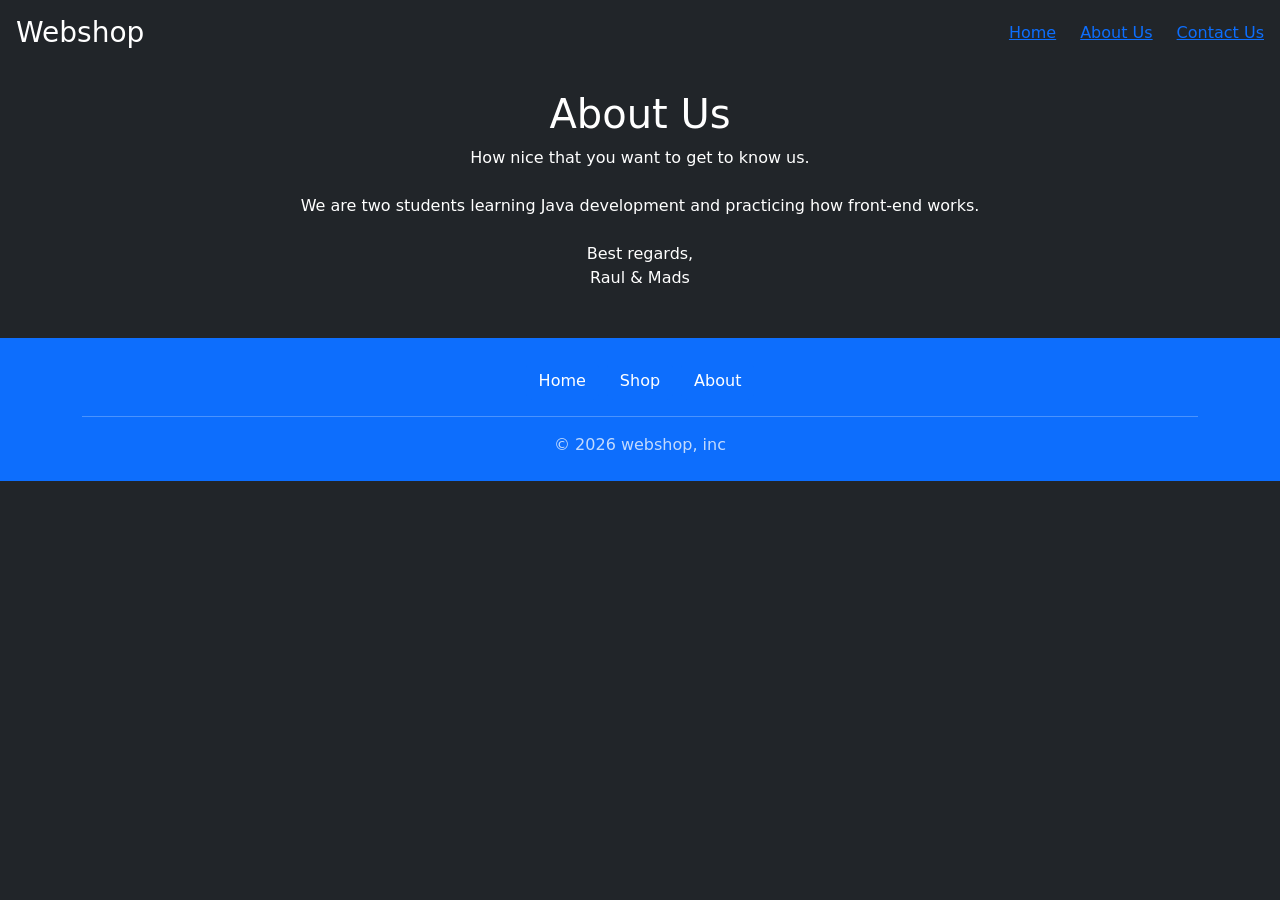
==== pages/aboutUs.html @ b5d2be84 "Update pages and routes" ====
<!doctype html>
<html lang="en">
  <head>
    <meta charset="UTF-8" />
    <meta name="viewport" content="width='device-width', initial-scale=1.0" />
    <title>About us</title>
    <link
      href="https://cdn.jsdelivr.net/npm/bootstrap@5.3.8/dist/css/bootstrap.min.css"
      rel="stylesheet"
      integrity="sha384-sRIl4kxILFvY47J16cr9ZwB07vP4J8+LH7qKQnuqkuIAvNWLzeN8tE5YBujZqJLB"
      crossorigin="anonymous"
    />
    <script
      src="https://cdn.jsdelivr.net/npm/bootstrap@5.3.8/dist/js/bootstrap.bundle.min.js"
      integrity="sha384-FKyoEForCGlyvwx9Hj09JcYn3nv7wiPVlz7YYwJrWVcXK/BmnVDxM+D2scQbITxI"
      crossorigin="anonymous"
    ></script>
    <script src="../js/webshop.js" defer></script>
    <link rel="stylesheet" href="../css/style.css" />
  </head>

  <body class="bg-dark">
    <header class="text-bg-dark p-3">
      <nav class="my-nav d-flex justify-content-between align-items-center">
        <h3 class="m-0">Webshop</h3>
        <div class="d-flex gap-4">
          <a href="../index.html">Home</a>
          <a href="aboutUs.html">About Us</a>
          <a href="contactUs.html">Contact Us</a>
        </div>
      </nav>
    </header>

    <main class="container text-white mt-4 text-center">
      <h1 class="text-center">About Us</h1>
      <p>
        How nice that you want to get to know us.<br /><br />
        We are two students learning Java development and practicing how
        front-end works.<br /><br />
        Best regards,<br />
        Raul & Mads
      </p>
    </main>

    <footer class="bg-primary text-center text-white py-4 mt-5">
      <div class="container">
        <ul class="nav justify-content-center mb-3">
          <li class="nav-item">
            <a href="#" class="btn btn-primary mx-1">Home</a>
          </li>
          <li class="nav-item">
            <a href="#" class="btn btn-primary mx-1">Shop</a>
          </li>
          <li class="nav-item">
            <a href="#" class="btn btn-primary mx-1">About</a>
          </li>
        </ul>
        <hr />
        <p class="mb-0 opacity-75">© 2026 webshop, inc</p>
      </div>
    </footer>
  </body>
</html>
---- css/style.css ----
body {
  background: #f8f9fa;
}

.order-section .card {
  background: #ffffff;
}

.order-section h2 {
  font-weight: 700;
}

.order-section .form-control {
  border-radius: 10px;
}

.order-section .form-control:focus {
  box-shadow: 0 0 0 0.2rem rgba(33, 37, 41, 0.15);
  border-color: #212529;
}

.order-section .btn {
  padding-top: 1rem;
  padding-bottom: 1rem;
}

.order-section small {
  min-height: 10px;
  
.my-nav a {
    color: rgb(241, 6, 6);
    text-decoration: none;
    
}

.my-nav a:hover {
    color: lightgray;

}
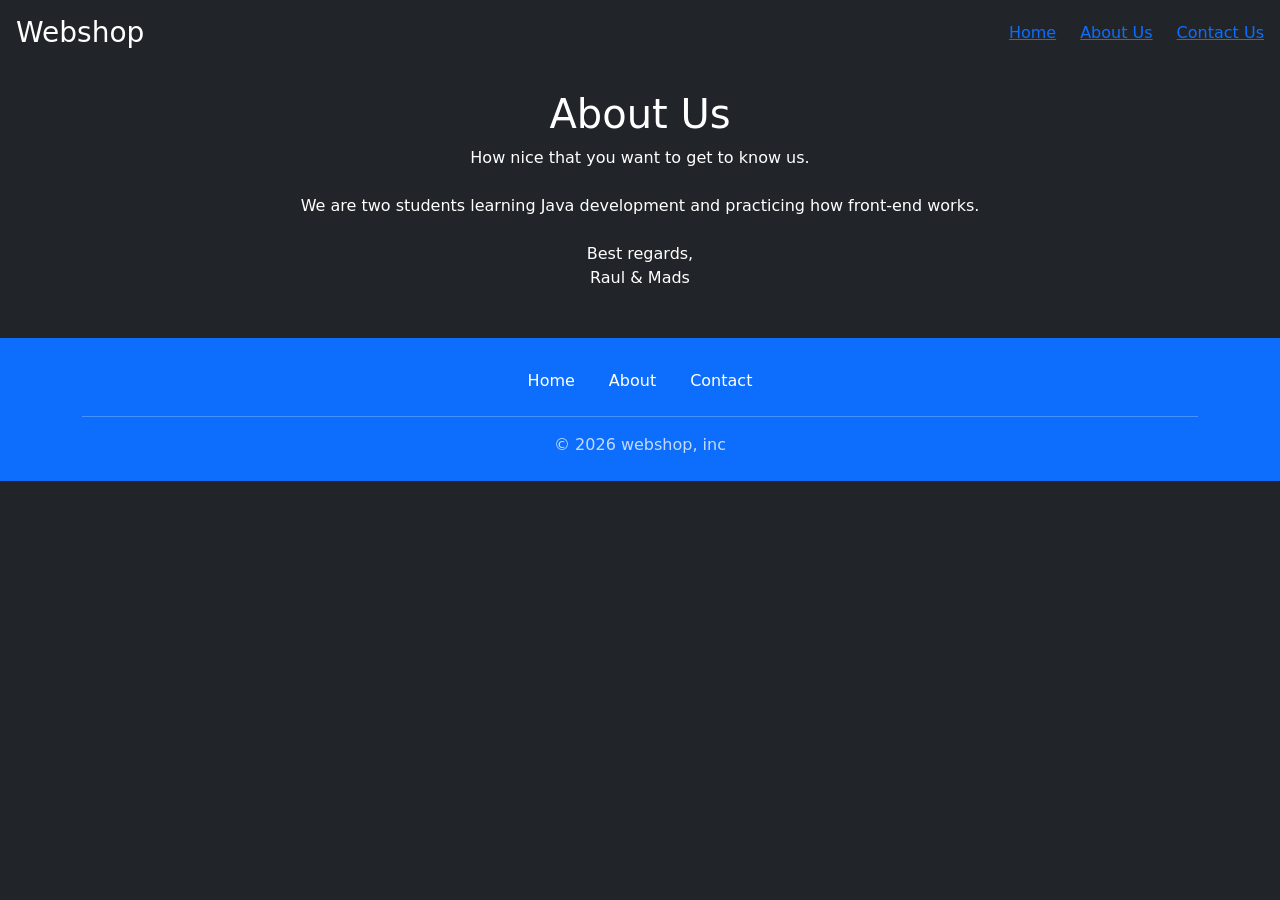
==== commit c52aba95: "Fix links" ====
--- a/pages/aboutUs.html
+++ b/pages/aboutUs.html
@@ -25,8 +25,8 @@
         <h3 class="m-0">Webshop</h3>
         <div class="d-flex gap-4">
           <a href="../index.html">Home</a>
-          <a href="aboutUs.html">About Us</a>
-          <a href="contactUs.html">Contact Us</a>
+          <a href="/pages/aboutUs.html">About Us</a>
+          <a href="/pages/contactUs.html">Contact Us</a>
         </div>
       </nav>
     </header>
@@ -46,13 +46,13 @@
       <div class="container">
         <ul class="nav justify-content-center mb-3">
           <li class="nav-item">
-            <a href="#" class="btn btn-primary mx-1">Home</a>
+            <a href="/#" class="btn btn-primary mx-1">Home</a>
           </li>
           <li class="nav-item">
-            <a href="#" class="btn btn-primary mx-1">Shop</a>
+            <a href="/pages/aboutUs.html" class="btn btn-primary mx-1">About</a>
           </li>
           <li class="nav-item">
-            <a href="#" class="btn btn-primary mx-1">About</a>
+            <a href="/pages/contactUs.html" class="btn btn-primary mx-1">Contact</a>
           </li>
         </ul>
         <hr />
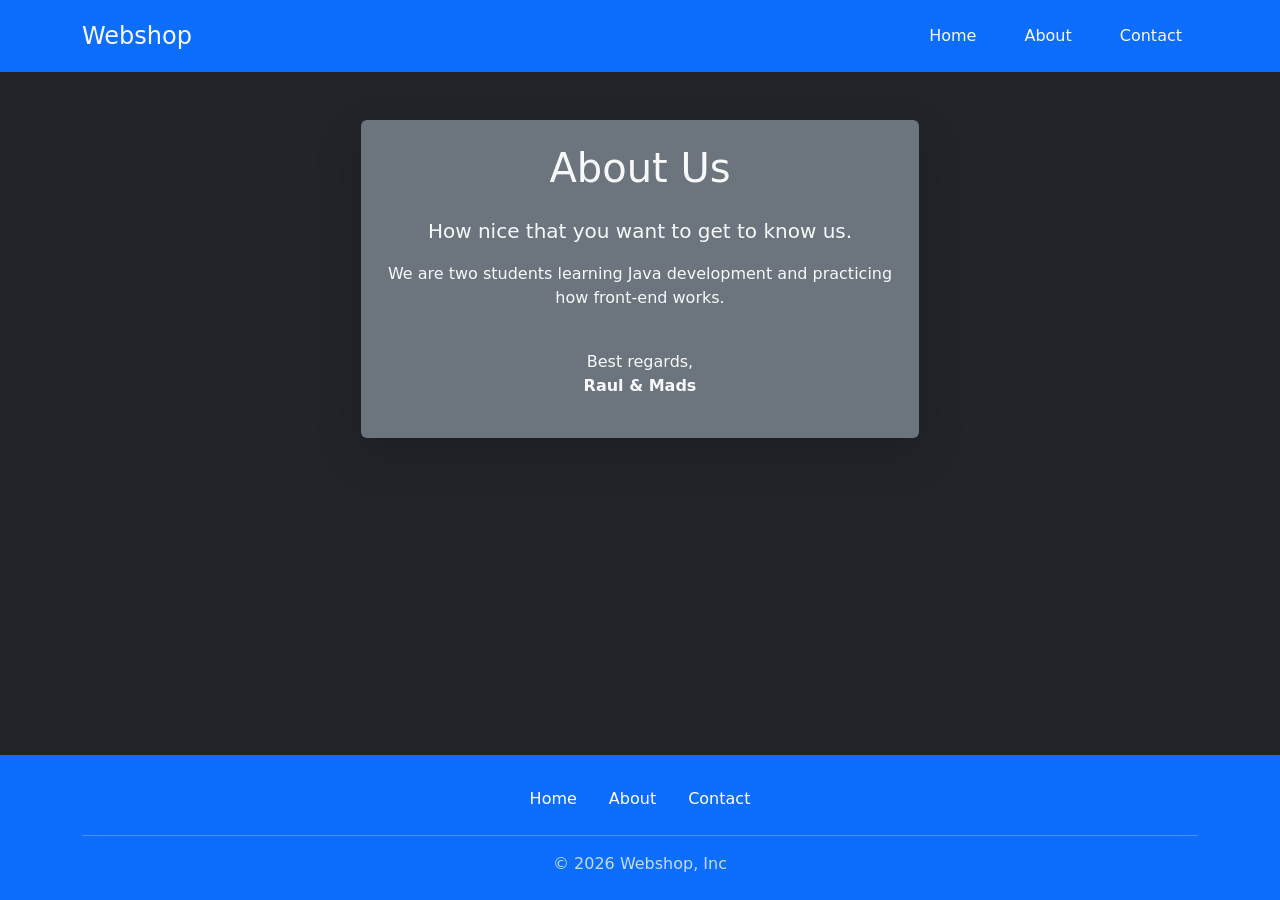
==== commit e1ec77c1: "Update UI" ====
--- a/pages/aboutUs.html
+++ b/pages/aboutUs.html
@@ -1,63 +1,57 @@
 <!doctype html>
 <html lang="en">
-  <head>
-    <meta charset="UTF-8" />
-    <meta name="viewport" content="width='device-width', initial-scale=1.0" />
-    <title>About us</title>
-    <link
-      href="https://cdn.jsdelivr.net/npm/bootstrap@5.3.8/dist/css/bootstrap.min.css"
-      rel="stylesheet"
-      integrity="sha384-sRIl4kxILFvY47J16cr9ZwB07vP4J8+LH7qKQnuqkuIAvNWLzeN8tE5YBujZqJLB"
-      crossorigin="anonymous"
-    />
-    <script
-      src="https://cdn.jsdelivr.net/npm/bootstrap@5.3.8/dist/js/bootstrap.bundle.min.js"
-      integrity="sha384-FKyoEForCGlyvwx9Hj09JcYn3nv7wiPVlz7YYwJrWVcXK/BmnVDxM+D2scQbITxI"
-      crossorigin="anonymous"
-    ></script>
-    <script src="../js/webshop.js" defer></script>
-    <link rel="stylesheet" href="../css/style.css" />
-  </head>
+<head>
+  <meta charset="UTF-8" />
+  <meta name="viewport" content="width=device-width, initial-scale=1.0" />
+  <title>About</title>
+  <link href="https://cdn.jsdelivr.net/npm/bootstrap@5.3.8/dist/css/bootstrap.min.css" rel="stylesheet" />
+  <link rel="stylesheet" href="../css/style.css" />
+  <script src="https://cdn.jsdelivr.net/npm/bootstrap@5.3.8/dist/js/bootstrap.bundle.min.js" defer></script>
+</head>
 
-  <body class="bg-dark">
-    <header class="text-bg-dark p-3">
-      <nav class="my-nav d-flex justify-content-between align-items-center">
-        <h3 class="m-0">Webshop</h3>
-        <div class="d-flex gap-4">
-          <a href="../index.html">Home</a>
-          <a href="/pages/aboutUs.html">About Us</a>
-          <a href="/pages/contactUs.html">Contact Us</a>
-        </div>
-      </nav>
-    </header>
-
-    <main class="container text-white mt-4 text-center">
-      <h1 class="text-center">About Us</h1>
-      <p>
-        How nice that you want to get to know us.<br /><br />
-        We are two students learning Java development and practicing how
-        front-end works.<br /><br />
-        Best regards,<br />
-        Raul & Mads
-      </p>
-    </main>
-
-    <footer class="bg-primary text-center text-white py-4 mt-5">
-      <div class="container">
-        <ul class="nav justify-content-center mb-3">
-          <li class="nav-item">
-            <a href="/#" class="btn btn-primary mx-1">Home</a>
-          </li>
-          <li class="nav-item">
-            <a href="/pages/aboutUs.html" class="btn btn-primary mx-1">About</a>
-          </li>
-          <li class="nav-item">
-            <a href="/pages/contactUs.html" class="btn btn-primary mx-1">Contact</a>
-          </li>
-        </ul>
-        <hr />
-        <p class="mb-0 opacity-75">© 2026 webshop, inc</p>
+<body class="bg-dark text-light d-flex flex-column min-vh-100">
+  <header class="bg-primary">
+    <nav class="container d-flex flex-wrap justify-content-between align-items-center py-3">
+      <h4 class="m-0">Webshop</h4>
+      <div class="nav gap-3">
+        <a href="../index.html" class="nav-link text-light">Home</a>
+        <a href="/pages/aboutUs.html" class="nav-link text-light active">About</a>
+        <a href="/pages/contactUs.html" class="nav-link text-light">Contact</a>
       </div>
-    </footer>
-  </body>
-</html>
+    </nav>
+  </header>
+  <main class="container py-5 flex-grow-1 d-flex justify-content-center">
+    <div class="col-lg-6 col-md-8 col-12">
+      <div class="card shadow-lg border-0 bg-secondary text-light p-4 text-center">
+        <h1 class="mb-4">About Us</h1>
+        <p class="lead">How nice that you want to get to know us.</p>
+        <p>
+          We are two students learning Java development and practicing how
+          front-end works.
+        </p>
+        <p class="mt-4">
+          Best regards,<br />
+          <strong>Raul & Mads</strong>
+        </p>
+      </div>
+    </div>
+  </main>
+  <footer class="bg-primary text-center text-white py-4">
+    <div class="container">
+      <ul class="nav justify-content-center mb-3">
+        <li class="nav-item">
+          <a href="../index.html" class="nav-link text-white">Home</a>
+        </li>
+        <li class="nav-item">
+          <a href="/pages/aboutUs.html" class="nav-link text-white">About</a>
+        </li>
+        <li class="nav-item">
+          <a href="/pages/contactUs.html" class="nav-link text-white">Contact</a>
+        </li>
+      </ul>
+      <hr class="border-light" />
+      <p class="mb-0 opacity-75">© 2026 Webshop, Inc</p>
+    </div>
+  </footer>
+</body>
+</html>
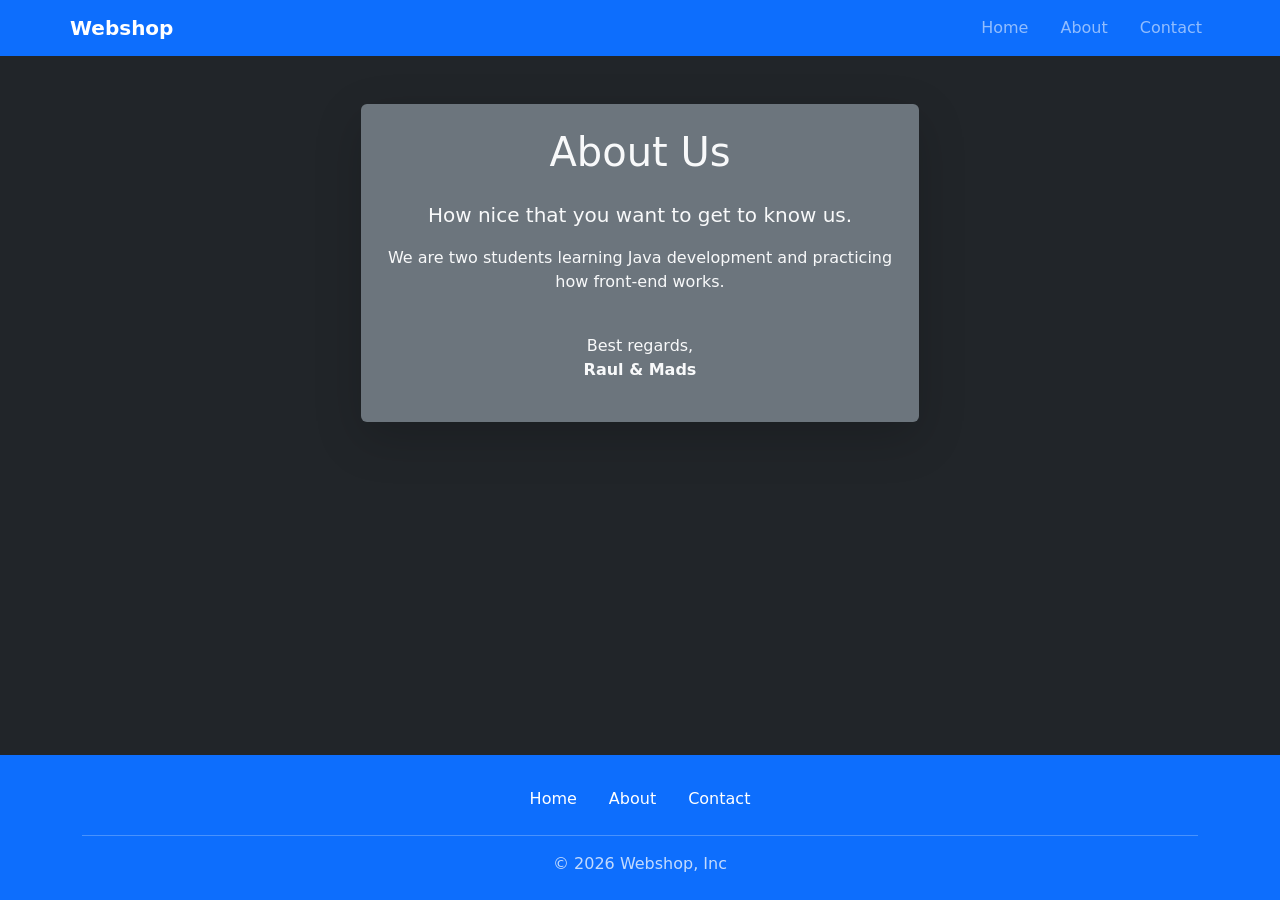
==== commit b2ae1ab0: "Add hamburger menu" ====
--- a/pages/aboutUs.html
+++ b/pages/aboutUs.html
@@ -10,16 +10,43 @@
 </head>
 
 <body class="bg-dark text-light d-flex flex-column min-vh-100">
-  <header class="bg-primary">
-    <nav class="container d-flex flex-wrap justify-content-between align-items-center py-3">
-      <h4 class="m-0">Webshop</h4>
-      <div class="nav gap-3">
-        <a href="../index.html" class="nav-link text-light">Home</a>
-        <a href="/pages/aboutUs.html" class="nav-link text-light active">About</a>
-        <a href="/pages/contactUs.html" class="nav-link text-light">Contact</a>
-      </div>
-    </nav>
-  </header>
+<header class="bg-primary">
+  <nav class="navbar navbar-expand-lg navbar-dark container">
+    
+    <!-- Logo -->
+    <a class="navbar-brand fw-bold" href="../index.html">Webshop</a>
+
+    <!-- Hamburger button -->
+    <button
+      class="navbar-toggler"
+      type="button"
+      data-bs-toggle="collapse"
+      data-bs-target="#navbarNav"
+    >
+      <span class="navbar-toggler-icon"></span>
+    </button>
+
+    <!-- Links -->
+    <div class="collapse navbar-collapse justify-content-end" id="navbarNav">
+      <ul class="navbar-nav gap-lg-3 text-center">
+
+        <li class="nav-item">
+          <a class="nav-link" href="../index.html">Home</a>
+        </li>
+
+        <li class="nav-item">
+          <a class="nav-link" href="aboutUs.html">About</a>
+        </li>
+
+        <li class="nav-item">
+          <a class="nav-link" href="contactUs.html">Contact</a>
+        </li>
+
+      </ul>
+    </div>
+
+  </nav>
+</header>
   <main class="container py-5 flex-grow-1 d-flex justify-content-center">
     <div class="col-lg-6 col-md-8 col-12">
       <div class="card shadow-lg border-0 bg-secondary text-light p-4 text-center">
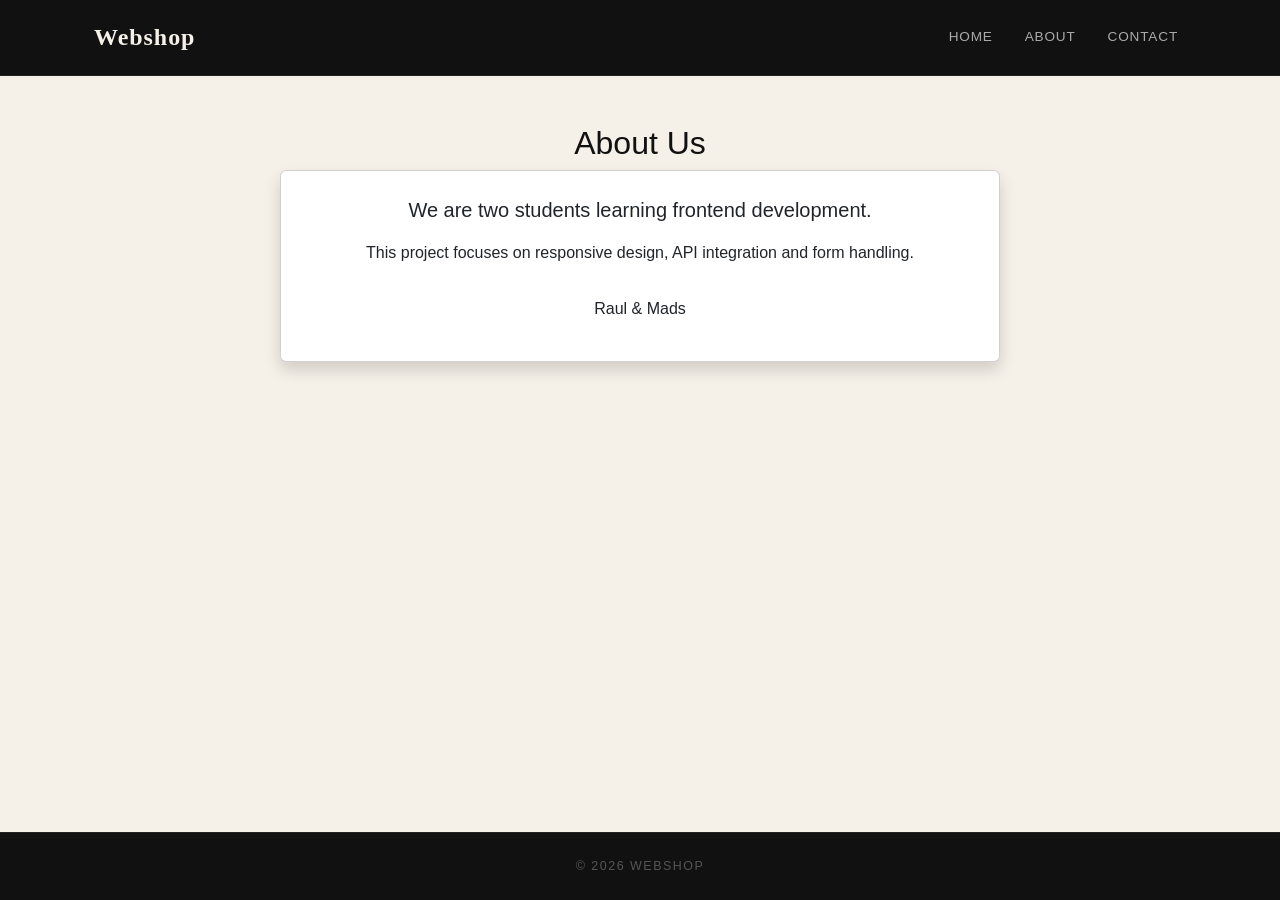
==== commit a45012cf: "Add new UI to project" ====
--- a/pages/aboutUs.html
+++ b/pages/aboutUs.html
@@ -1,32 +1,25 @@
 <!doctype html>
 <html lang="en">
 <head>
-  <meta charset="UTF-8" />
-  <meta name="viewport" content="width=device-width, initial-scale=1.0" />
+  <meta charset="UTF-8">
+  <meta name="viewport" content="width=device-width, initial-scale=1.0">
   <title>About</title>
-  <link href="https://cdn.jsdelivr.net/npm/bootstrap@5.3.8/dist/css/bootstrap.min.css" rel="stylesheet" />
-  <link rel="stylesheet" href="../css/style.css" />
-  <script src="https://cdn.jsdelivr.net/npm/bootstrap@5.3.8/dist/js/bootstrap.bundle.min.js" defer></script>
+
+  <link href="https://cdn.jsdelivr.net/npm/bootstrap@5.3.8/dist/css/bootstrap.min.css" rel="stylesheet">
+  <link rel="stylesheet" href="../css/style.css">
 </head>
 
-<body class="bg-dark text-light d-flex flex-column min-vh-100">
-<header class="bg-primary">
-  <nav class="navbar navbar-expand-lg navbar-dark container">
-    
-    <!-- Logo -->
-    <a class="navbar-brand fw-bold" href="../index.html">Webshop</a>
+<body class="d-flex flex-column min-vh-100">
 
-    <!-- Hamburger button -->
-    <button
-      class="navbar-toggler"
-      type="button"
-      data-bs-toggle="collapse"
-      data-bs-target="#navbarNav"
-    >
+<nav class="navbar navbar-expand-lg navbar-dark">
+  <div class="container px-4">
+    <a class="navbar-brand fw-bold fs-4" href="../index.html">Webshop</a>
+
+    <button class="navbar-toggler" type="button"
+      data-bs-toggle="collapse" data-bs-target="#navbarNav">
       <span class="navbar-toggler-icon"></span>
     </button>
 
-    <!-- Links -->
     <div class="collapse navbar-collapse justify-content-end" id="navbarNav">
       <ul class="navbar-nav gap-lg-3 text-center">
 
@@ -44,41 +37,36 @@
 
       </ul>
     </div>
+  </div>
+</nav>
 
-  </nav>
-</header>
-  <main class="container py-5 flex-grow-1 d-flex justify-content-center">
-    <div class="col-lg-6 col-md-8 col-12">
-      <div class="card shadow-lg border-0 bg-secondary text-light p-4 text-center">
-        <h1 class="mb-4">About Us</h1>
-        <p class="lead">How nice that you want to get to know us.</p>
-        <p>
-          We are two students learning Java development and practicing how
-          front-end works.
-        </p>
-        <p class="mt-4">
-          Best regards,<br />
-          <strong>Raul & Mads</strong>
-        </p>
+<main class="flex-grow-1">
+  <section class="py-5">
+    <div class="container px-4">
+      <div class="row justify-content-center">
+        <div class="col-lg-8 text-center">
+
+          <h2>About Us</h2>
+
+          <div class="card p-4 shadow">
+            <p class="lead">
+              We are two students learning frontend development.
+            </p>
+            <p>
+              This project focuses on responsive design, API integration and form handling.
+            </p>
+            <p class="mt-3"><strong>Raul & Mads</strong></p>
+          </div>
+
+        </div>
       </div>
     </div>
-  </main>
-  <footer class="bg-primary text-center text-white py-4">
-    <div class="container">
-      <ul class="nav justify-content-center mb-3">
-        <li class="nav-item">
-          <a href="../index.html" class="nav-link text-white">Home</a>
-        </li>
-        <li class="nav-item">
-          <a href="/pages/aboutUs.html" class="nav-link text-white">About</a>
-        </li>
-        <li class="nav-item">
-          <a href="/pages/contactUs.html" class="nav-link text-white">Contact</a>
-        </li>
-      </ul>
-      <hr class="border-light" />
-      <p class="mb-0 opacity-75">© 2026 Webshop, Inc</p>
-    </div>
-  </footer>
+  </section>
+</main>
+
+<footer class="text-center text-white py-4 mt-auto">
+  <p>© 2026 Webshop</p>
+</footer>
+
 </body>
 </html>
--- a/css/style.css
+++ b/css/style.css
@@ -26,14 +26,257 @@
 
 .order-section small {
   min-height: 10px;
-  
-.my-nav a {
+}
+  .my-nav a {
     color: rgb(241, 6, 6);
     text-decoration: none;
-    
-}
-
-.my-nav a:hover {
+  }
+
+  .my-nav a:hover {
     color: lightgray;
-
-}
+  }
+
+#hero-section {
+  background-image: url('/images/bg-pic.jpg');
+  background-size: cover;
+  background-position: center;
+  background-repeat: no-repeat;
+  height: 20vh;
+  min-height: 400px;
+  display: flex;
+  justify-content: center;
+  align-items: center;
+  text-shadow: 1px 1px 5px rgba(0, 0, 0, 0.7);
+}
+
+    :root {
+      --ink:    #111111;
+      --cream:  #f5f0e8;
+      --sand:   #e8e0d0;
+      --accent: #c8522a;
+      --muted:  #888070;
+      --card-radius: 2px;
+    }
+ 
+    *, *::before, *::after { box-sizing: border-box; }
+ 
+    body {
+      background: var(--cream);
+      color: var(--ink);
+      font-family: 'DM Sans', sans-serif;
+      font-weight: 300;
+    }
+ 
+    /* ── NAV ── */
+    .navbar {
+      background: var(--ink) !important;
+      border-bottom: 1px solid #222;
+      padding: 0.9rem 0;
+    }
+    .navbar-brand {
+      font-family: 'Playfair Display', serif;
+      font-size: 1.35rem;
+      color: var(--cream) !important;
+      letter-spacing: 0.04em;
+    }
+    .nav-link { color: #aaa !important; font-size: 0.85rem; letter-spacing: 0.06em; text-transform: uppercase; }
+    .nav-link:hover, .nav-link.active { color: var(--cream) !important; }
+    .dropdown-menu {
+      background: #1a1a1a;
+      border: 1px solid #333;
+      border-radius: 0;
+    }
+    .dropdown-item { color: #bbb; font-size: 0.82rem; letter-spacing: 0.04em; }
+    .dropdown-item:hover { background: #2a2a2a; color: var(--cream); }
+    .dropdown-divider { border-color: #333; }
+    .btn-cart {
+      background: transparent;
+      border: 1px solid #444;
+      color: var(--cream);
+      font-size: 0.8rem;
+      letter-spacing: 0.08em;
+      text-transform: uppercase;
+      padding: 0.4rem 1rem;
+      transition: all 0.2s;
+    }
+    .btn-cart:hover { border-color: var(--accent); color: var(--accent); }
+    .cart-badge {
+      background: var(--accent) !important;
+      font-size: 0.65rem;
+    }
+    .navbar-toggler { border-color: #444; }
+    .navbar-toggler-icon { filter: invert(1); }
+ 
+    /* ── HERO ── */
+    header {
+      background: var(--ink);
+      padding: 6rem 0 5rem;
+      position: relative;
+      overflow: hidden;
+    }
+    header::before {
+      content: '';
+      position: absolute;
+      inset: 0;
+      background: radial-gradient(ellipse 80% 80% at 60% 50%, #2a1a10 0%, transparent 70%);
+      pointer-events: none;
+    }
+    .hero-label {
+      display: inline-block;
+      font-size: 0.7rem;
+      letter-spacing: 0.2em;
+      text-transform: uppercase;
+      color: var(--accent);
+      border: 1px solid var(--accent);
+      padding: 0.25rem 0.8rem;
+      margin-bottom: 1.5rem;
+    }
+    header h1 {
+      font-family: 'Playfair Display', serif;
+      font-size: clamp(2.8rem, 6vw, 5.5rem);
+      font-weight: 900;
+      line-height: 1.05;
+      color: var(--cream);
+      letter-spacing: -0.02em;
+    }
+    header p {
+      color: #888;
+      font-size: 1rem;
+      letter-spacing: 0.04em;
+      max-width: 32ch;
+      margin: 1rem auto 0;
+    }
+ 
+    /* ── SECTION HEADING ── */
+    .section-label {
+      font-size: 0.7rem;
+      letter-spacing: 0.2em;
+      text-transform: uppercase;
+      color: var(--muted);
+      margin-bottom: 0.3rem;
+    }
+    .section-title {
+      font-family: 'Playfair Display', serif;
+      font-size: 2rem;
+      font-weight: 700;
+      margin-bottom: 3rem;
+    }
+    .section-rule {
+      display: inline-block;
+      width: 3rem;
+      height: 1px;
+      background: var(--accent);
+      margin-left: 0.5rem;
+      vertical-align: middle;
+    }
+ 
+    /* ── CARDS ── */
+    .product-card {
+      border: none;
+      border-radius: var(--card-radius);
+      background: #fff;
+      overflow: hidden;
+      transition: transform 0.3s ease, box-shadow 0.3s ease;
+      position: relative;
+    }
+    .product-card:hover {
+      transform: translateY(-4px);
+      box-shadow: 0 16px 40px rgba(0,0,0,0.12);
+    }
+    .product-card .img-wrap {
+      overflow: hidden;
+      aspect-ratio: 3/2;
+      background: var(--sand);
+    }
+    .product-card .img-wrap img {
+      width: 100%;
+      height: 100%;
+      object-fit: cover;
+      transition: transform 0.5s ease;
+      filter: sepia(10%) contrast(1.05);
+    }
+    .product-card:hover .img-wrap img { transform: scale(1.04); }
+ 
+    .sale-badge {
+      position: absolute;
+      top: 0.75rem;
+      right: 0.75rem;
+      background: var(--accent);
+      color: #fff;
+      font-size: 0.65rem;
+      letter-spacing: 0.1em;
+      text-transform: uppercase;
+      padding: 0.2rem 0.55rem;
+      border-radius: 0;
+      font-weight: 500;
+      z-index: 2;
+    }
+ 
+    .card-body { padding: 1.2rem 1.2rem 0.5rem; }
+    .product-name {
+      font-family: 'Playfair Display', serif;
+      font-size: 1rem;
+      font-weight: 700;
+      margin-bottom: 0.35rem;
+      letter-spacing: 0;
+    }
+    .stars { color: #d4a843; font-size: 0.75rem; margin-bottom: 0.4rem; }
+    .product-price { font-size: 0.9rem; color: var(--ink); }
+    .price-old { color: var(--muted); text-decoration: line-through; margin-right: 0.3rem; font-size: 0.82rem; }
+    .price-sale { color: var(--accent); font-weight: 500; }
+ 
+    .card-footer {
+      padding: 0.75rem 1.2rem 1.2rem;
+      background: transparent;
+      border-top: none;
+    }
+    .btn-shop {
+      display: block;
+      width: 100%;
+      background: transparent;
+      border: 1px solid var(--ink);
+      color: var(--ink);
+      font-size: 0.75rem;
+      letter-spacing: 0.1em;
+      text-transform: uppercase;
+      padding: 0.55rem 0;
+      text-decoration: none;
+      text-align: center;
+      transition: all 0.2s;
+    }
+    .btn-shop:hover {
+      background: var(--ink);
+      color: var(--cream);
+    }
+ 
+    /* ── FOOTER ── */
+    footer {
+      background: var(--ink) !important; 
+      padding: 2.5rem 0;
+      border-top: 1px solid #222;
+    }
+    footer p {
+      font-size: 0.78rem;
+      letter-spacing: 0.12em;
+      text-transform: uppercase;
+      color: #555;
+      margin: 0;
+      text-align: center;
+    }
+ 
+    /* ── ANIMATIONS ── */
+    @keyframes fadeUp {
+      from { opacity: 0; transform: translateY(20px); }
+      to   { opacity: 1; transform: translateY(0); }
+    }
+    .hero-label  { animation: fadeUp 0.6s ease both; }
+    header h1    { animation: fadeUp 0.6s 0.1s ease both; }
+    header p     { animation: fadeUp 0.6s 0.2s ease both; }
+    .col:nth-child(1) .product-card { animation: fadeUp 0.5s 0.05s ease both; }
+    .col:nth-child(2) .product-card { animation: fadeUp 0.5s 0.10s ease both; }
+    .col:nth-child(3) .product-card { animation: fadeUp 0.5s 0.15s ease both; }
+    .col:nth-child(4) .product-card { animation: fadeUp 0.5s 0.20s ease both; }
+    .col:nth-child(5) .product-card { animation: fadeUp 0.5s 0.25s ease both; }
+    .col:nth-child(6) .product-card { animation: fadeUp 0.5s 0.30s ease both; }
+    .col:nth-child(7) .product-card { animation: fadeUp 0.5s 0.35s ease both; }
+    .col:nth-child(8) .product-card { animation: fadeUp 0.5s 0.40s ease both; }
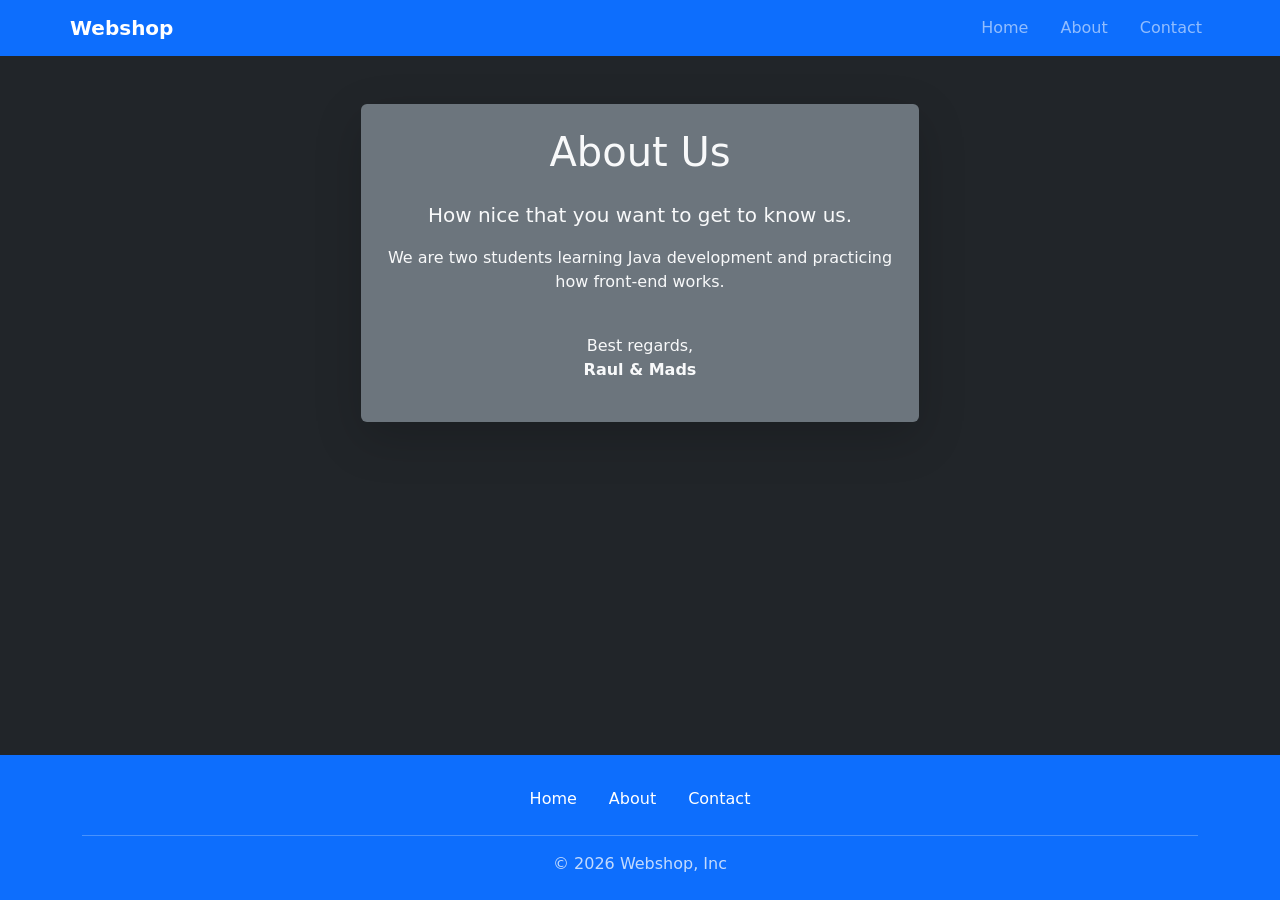
==== commit c6366480: "Merge Dev into Main (#9) * start struktur är uppe  * starting structure is fixed  * Project Structur" ====
--- a/pages/aboutUs.html
+++ b/pages/aboutUs.html
@@ -1,25 +1,32 @@
 <!doctype html>
 <html lang="en">
 <head>
-  <meta charset="UTF-8">
-  <meta name="viewport" content="width=device-width, initial-scale=1.0">
+  <meta charset="UTF-8" />
+  <meta name="viewport" content="width=device-width, initial-scale=1.0" />
   <title>About</title>
-
-  <link href="https://cdn.jsdelivr.net/npm/bootstrap@5.3.8/dist/css/bootstrap.min.css" rel="stylesheet">
-  <link rel="stylesheet" href="../css/style.css">
+  <link href="https://cdn.jsdelivr.net/npm/bootstrap@5.3.8/dist/css/bootstrap.min.css" rel="stylesheet" />
+  <link rel="stylesheet" href="../css/style.css" />
+  <script src="https://cdn.jsdelivr.net/npm/bootstrap@5.3.8/dist/js/bootstrap.bundle.min.js" defer></script>
 </head>
 
-<body class="d-flex flex-column min-vh-100">
+<body class="bg-dark text-light d-flex flex-column min-vh-100">
+<header class="bg-primary">
+  <nav class="navbar navbar-expand-lg navbar-dark container">
+    
+    <!-- Logo -->
+    <a class="navbar-brand fw-bold" href="../index.html">Webshop</a>
 
-<nav class="navbar navbar-expand-lg navbar-dark">
-  <div class="container px-4">
-    <a class="navbar-brand fw-bold fs-4" href="../index.html">Webshop</a>
-
-    <button class="navbar-toggler" type="button"
-      data-bs-toggle="collapse" data-bs-target="#navbarNav">
+    <!-- Hamburger button -->
+    <button
+      class="navbar-toggler"
+      type="button"
+      data-bs-toggle="collapse"
+      data-bs-target="#navbarNav"
+    >
       <span class="navbar-toggler-icon"></span>
     </button>
 
+    <!-- Links -->
     <div class="collapse navbar-collapse justify-content-end" id="navbarNav">
       <ul class="navbar-nav gap-lg-3 text-center">
 
@@ -37,36 +44,41 @@
 
       </ul>
     </div>
-  </div>
-</nav>
 
-<main class="flex-grow-1">
-  <section class="py-5">
-    <div class="container px-4">
-      <div class="row justify-content-center">
-        <div class="col-lg-8 text-center">
-
-          <h2>About Us</h2>
-
-          <div class="card p-4 shadow">
-            <p class="lead">
-              We are two students learning frontend development.
-            </p>
-            <p>
-              This project focuses on responsive design, API integration and form handling.
-            </p>
-            <p class="mt-3"><strong>Raul & Mads</strong></p>
-          </div>
-
-        </div>
+  </nav>
+</header>
+  <main class="container py-5 flex-grow-1 d-flex justify-content-center">
+    <div class="col-lg-6 col-md-8 col-12">
+      <div class="card shadow-lg border-0 bg-secondary text-light p-4 text-center">
+        <h1 class="mb-4">About Us</h1>
+        <p class="lead">How nice that you want to get to know us.</p>
+        <p>
+          We are two students learning Java development and practicing how
+          front-end works.
+        </p>
+        <p class="mt-4">
+          Best regards,<br />
+          <strong>Raul & Mads</strong>
+        </p>
       </div>
     </div>
-  </section>
-</main>
-
-<footer class="text-center text-white py-4 mt-auto">
-  <p>© 2026 Webshop</p>
-</footer>
-
+  </main>
+  <footer class="bg-primary text-center text-white py-4">
+    <div class="container">
+      <ul class="nav justify-content-center mb-3">
+        <li class="nav-item">
+          <a href="../index.html" class="nav-link text-white">Home</a>
+        </li>
+        <li class="nav-item">
+          <a href="/pages/aboutUs.html" class="nav-link text-white">About</a>
+        </li>
+        <li class="nav-item">
+          <a href="/pages/contactUs.html" class="nav-link text-white">Contact</a>
+        </li>
+      </ul>
+      <hr class="border-light" />
+      <p class="mb-0 opacity-75">© 2026 Webshop, Inc</p>
+    </div>
+  </footer>
 </body>
 </html>
--- a/css/style.css
+++ b/css/style.css
@@ -49,234 +49,3 @@
   text-shadow: 1px 1px 5px rgba(0, 0, 0, 0.7);
 }
 
-    :root {
-      --ink:    #111111;
-      --cream:  #f5f0e8;
-      --sand:   #e8e0d0;
-      --accent: #c8522a;
-      --muted:  #888070;
-      --card-radius: 2px;
-    }
- 
-    *, *::before, *::after { box-sizing: border-box; }
- 
-    body {
-      background: var(--cream);
-      color: var(--ink);
-      font-family: 'DM Sans', sans-serif;
-      font-weight: 300;
-    }
- 
-    /* ── NAV ── */
-    .navbar {
-      background: var(--ink) !important;
-      border-bottom: 1px solid #222;
-      padding: 0.9rem 0;
-    }
-    .navbar-brand {
-      font-family: 'Playfair Display', serif;
-      font-size: 1.35rem;
-      color: var(--cream) !important;
-      letter-spacing: 0.04em;
-    }
-    .nav-link { color: #aaa !important; font-size: 0.85rem; letter-spacing: 0.06em; text-transform: uppercase; }
-    .nav-link:hover, .nav-link.active { color: var(--cream) !important; }
-    .dropdown-menu {
-      background: #1a1a1a;
-      border: 1px solid #333;
-      border-radius: 0;
-    }
-    .dropdown-item { color: #bbb; font-size: 0.82rem; letter-spacing: 0.04em; }
-    .dropdown-item:hover { background: #2a2a2a; color: var(--cream); }
-    .dropdown-divider { border-color: #333; }
-    .btn-cart {
-      background: transparent;
-      border: 1px solid #444;
-      color: var(--cream);
-      font-size: 0.8rem;
-      letter-spacing: 0.08em;
-      text-transform: uppercase;
-      padding: 0.4rem 1rem;
-      transition: all 0.2s;
-    }
-    .btn-cart:hover { border-color: var(--accent); color: var(--accent); }
-    .cart-badge {
-      background: var(--accent) !important;
-      font-size: 0.65rem;
-    }
-    .navbar-toggler { border-color: #444; }
-    .navbar-toggler-icon { filter: invert(1); }
- 
-    /* ── HERO ── */
-    header {
-      background: var(--ink);
-      padding: 6rem 0 5rem;
-      position: relative;
-      overflow: hidden;
-    }
-    header::before {
-      content: '';
-      position: absolute;
-      inset: 0;
-      background: radial-gradient(ellipse 80% 80% at 60% 50%, #2a1a10 0%, transparent 70%);
-      pointer-events: none;
-    }
-    .hero-label {
-      display: inline-block;
-      font-size: 0.7rem;
-      letter-spacing: 0.2em;
-      text-transform: uppercase;
-      color: var(--accent);
-      border: 1px solid var(--accent);
-      padding: 0.25rem 0.8rem;
-      margin-bottom: 1.5rem;
-    }
-    header h1 {
-      font-family: 'Playfair Display', serif;
-      font-size: clamp(2.8rem, 6vw, 5.5rem);
-      font-weight: 900;
-      line-height: 1.05;
-      color: var(--cream);
-      letter-spacing: -0.02em;
-    }
-    header p {
-      color: #888;
-      font-size: 1rem;
-      letter-spacing: 0.04em;
-      max-width: 32ch;
-      margin: 1rem auto 0;
-    }
- 
-    /* ── SECTION HEADING ── */
-    .section-label {
-      font-size: 0.7rem;
-      letter-spacing: 0.2em;
-      text-transform: uppercase;
-      color: var(--muted);
-      margin-bottom: 0.3rem;
-    }
-    .section-title {
-      font-family: 'Playfair Display', serif;
-      font-size: 2rem;
-      font-weight: 700;
-      margin-bottom: 3rem;
-    }
-    .section-rule {
-      display: inline-block;
-      width: 3rem;
-      height: 1px;
-      background: var(--accent);
-      margin-left: 0.5rem;
-      vertical-align: middle;
-    }
- 
-    /* ── CARDS ── */
-    .product-card {
-      border: none;
-      border-radius: var(--card-radius);
-      background: #fff;
-      overflow: hidden;
-      transition: transform 0.3s ease, box-shadow 0.3s ease;
-      position: relative;
-    }
-    .product-card:hover {
-      transform: translateY(-4px);
-      box-shadow: 0 16px 40px rgba(0,0,0,0.12);
-    }
-    .product-card .img-wrap {
-      overflow: hidden;
-      aspect-ratio: 3/2;
-      background: var(--sand);
-    }
-    .product-card .img-wrap img {
-      width: 100%;
-      height: 100%;
-      object-fit: cover;
-      transition: transform 0.5s ease;
-      filter: sepia(10%) contrast(1.05);
-    }
-    .product-card:hover .img-wrap img { transform: scale(1.04); }
- 
-    .sale-badge {
-      position: absolute;
-      top: 0.75rem;
-      right: 0.75rem;
-      background: var(--accent);
-      color: #fff;
-      font-size: 0.65rem;
-      letter-spacing: 0.1em;
-      text-transform: uppercase;
-      padding: 0.2rem 0.55rem;
-      border-radius: 0;
-      font-weight: 500;
-      z-index: 2;
-    }
- 
-    .card-body { padding: 1.2rem 1.2rem 0.5rem; }
-    .product-name {
-      font-family: 'Playfair Display', serif;
-      font-size: 1rem;
-      font-weight: 700;
-      margin-bottom: 0.35rem;
-      letter-spacing: 0;
-    }
-    .stars { color: #d4a843; font-size: 0.75rem; margin-bottom: 0.4rem; }
-    .product-price { font-size: 0.9rem; color: var(--ink); }
-    .price-old { color: var(--muted); text-decoration: line-through; margin-right: 0.3rem; font-size: 0.82rem; }
-    .price-sale { color: var(--accent); font-weight: 500; }
- 
-    .card-footer {
-      padding: 0.75rem 1.2rem 1.2rem;
-      background: transparent;
-      border-top: none;
-    }
-    .btn-shop {
-      display: block;
-      width: 100%;
-      background: transparent;
-      border: 1px solid var(--ink);
-      color: var(--ink);
-      font-size: 0.75rem;
-      letter-spacing: 0.1em;
-      text-transform: uppercase;
-      padding: 0.55rem 0;
-      text-decoration: none;
-      text-align: center;
-      transition: all 0.2s;
-    }
-    .btn-shop:hover {
-      background: var(--ink);
-      color: var(--cream);
-    }
- 
-    /* ── FOOTER ── */
-    footer {
-      background: var(--ink) !important; 
-      padding: 2.5rem 0;
-      border-top: 1px solid #222;
-    }
-    footer p {
-      font-size: 0.78rem;
-      letter-spacing: 0.12em;
-      text-transform: uppercase;
-      color: #555;
-      margin: 0;
-      text-align: center;
-    }
- 
-    /* ── ANIMATIONS ── */
-    @keyframes fadeUp {
-      from { opacity: 0; transform: translateY(20px); }
-      to   { opacity: 1; transform: translateY(0); }
-    }
-    .hero-label  { animation: fadeUp 0.6s ease both; }
-    header h1    { animation: fadeUp 0.6s 0.1s ease both; }
-    header p     { animation: fadeUp 0.6s 0.2s ease both; }
-    .col:nth-child(1) .product-card { animation: fadeUp 0.5s 0.05s ease both; }
-    .col:nth-child(2) .product-card { animation: fadeUp 0.5s 0.10s ease both; }
-    .col:nth-child(3) .product-card { animation: fadeUp 0.5s 0.15s ease both; }
-    .col:nth-child(4) .product-card { animation: fadeUp 0.5s 0.20s ease both; }
-    .col:nth-child(5) .product-card { animation: fadeUp 0.5s 0.25s ease both; }
-    .col:nth-child(6) .product-card { animation: fadeUp 0.5s 0.30s ease both; }
-    .col:nth-child(7) .product-card { animation: fadeUp 0.5s 0.35s ease both; }
-    .col:nth-child(8) .product-card { animation: fadeUp 0.5s 0.40s ease both; }
